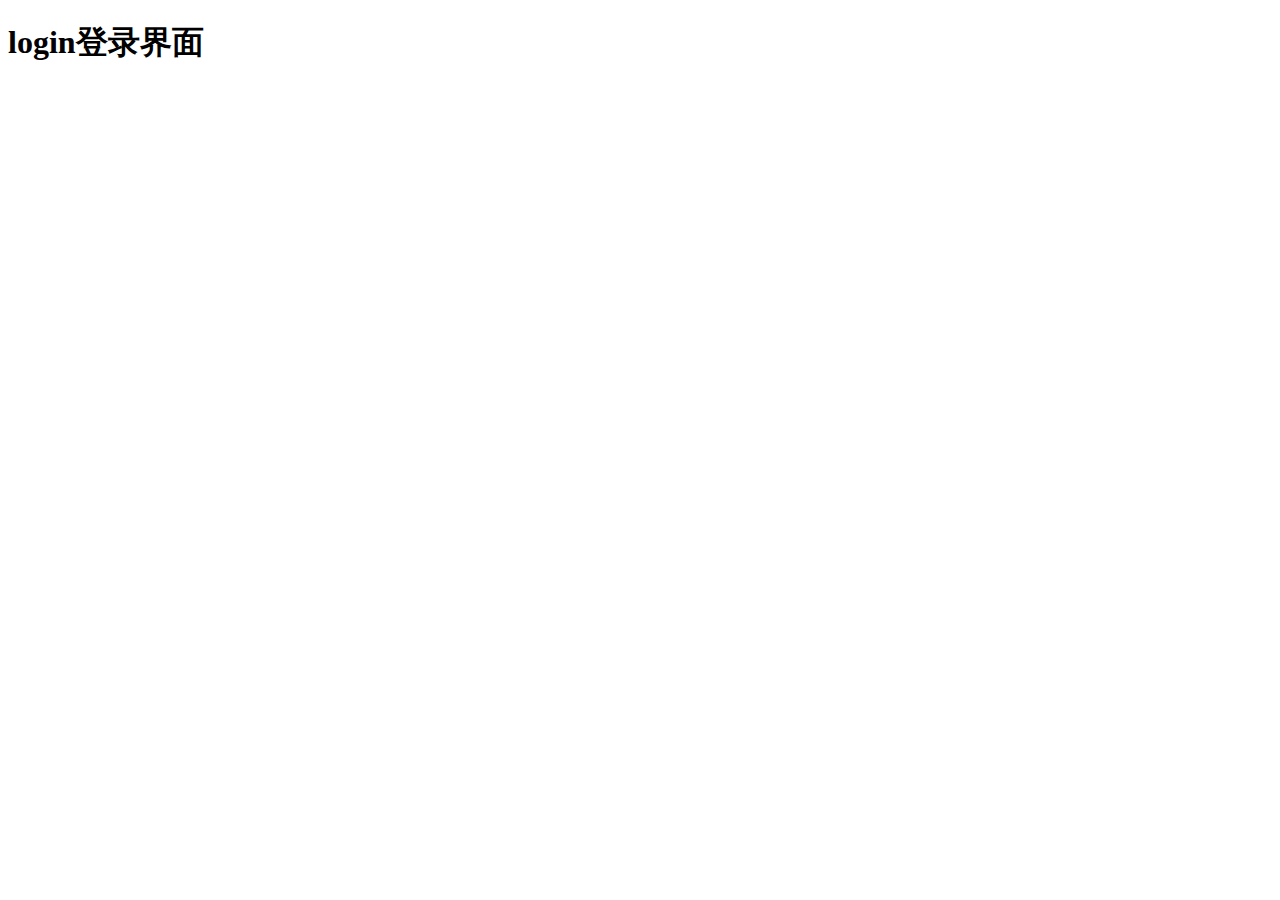
==== login.html @ a93203a4 "提交了了login.html文件" ====
<!DOCTYPE html>
<html lang="en">
  <head>
    <meta charset="UTF-8" />
    <meta http-equiv="X-UA-Compatible" content="IE=edge" />
    <meta name="viewport" content="width=device-width, initial-scale=1.0" />
    <title>Document</title>
  </head>
  <body>
    <h1>login登录界面</h1>
  </body>
</html>
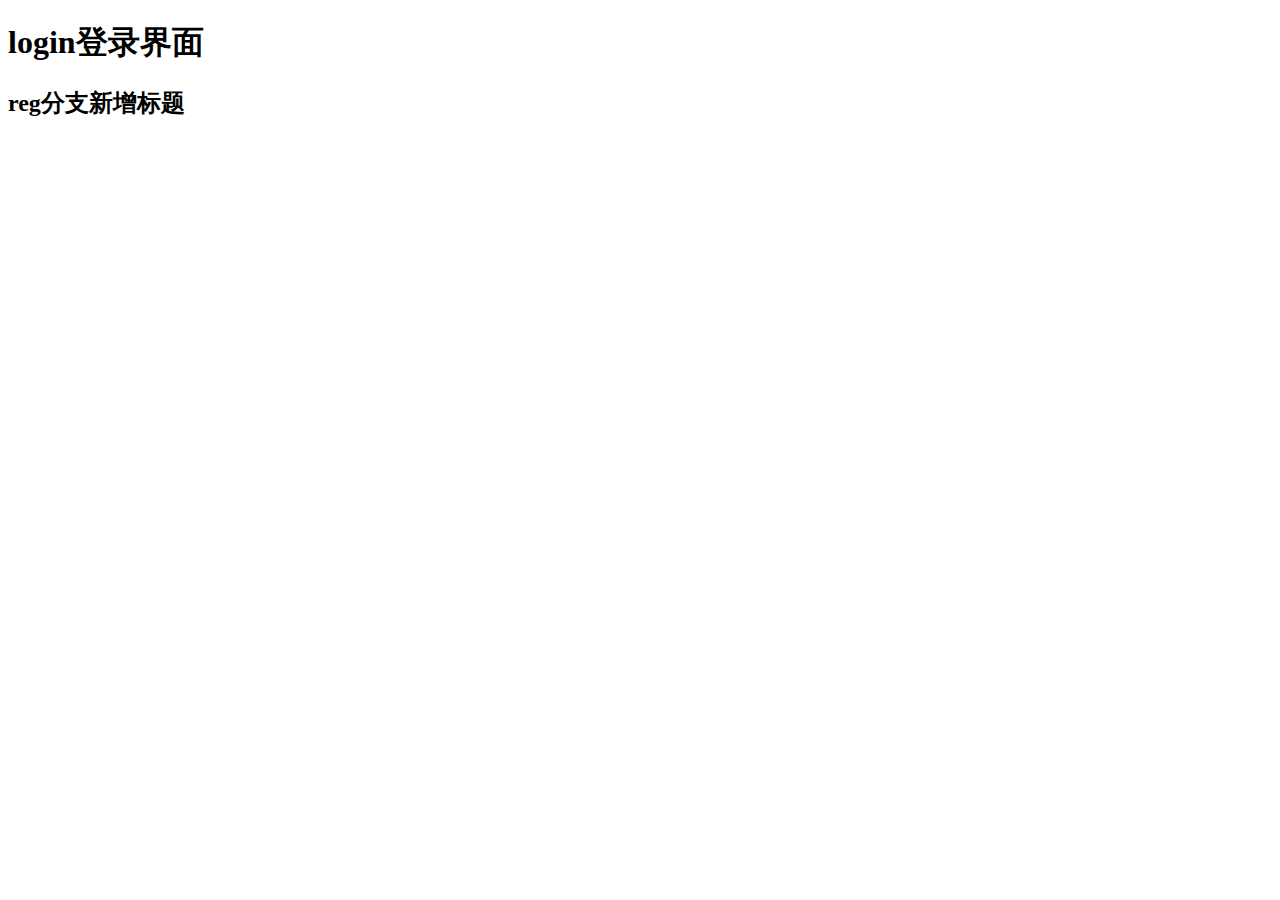
==== commit 1d3fe216: "reg分支新增了一个h标题" ====
--- a/login.html
+++ b/login.html
@@ -8,5 +8,6 @@
   </head>
   <body>
     <h1>login登录界面</h1>
+    <h2>reg分支新增标题</h2>
   </body>
 </html>
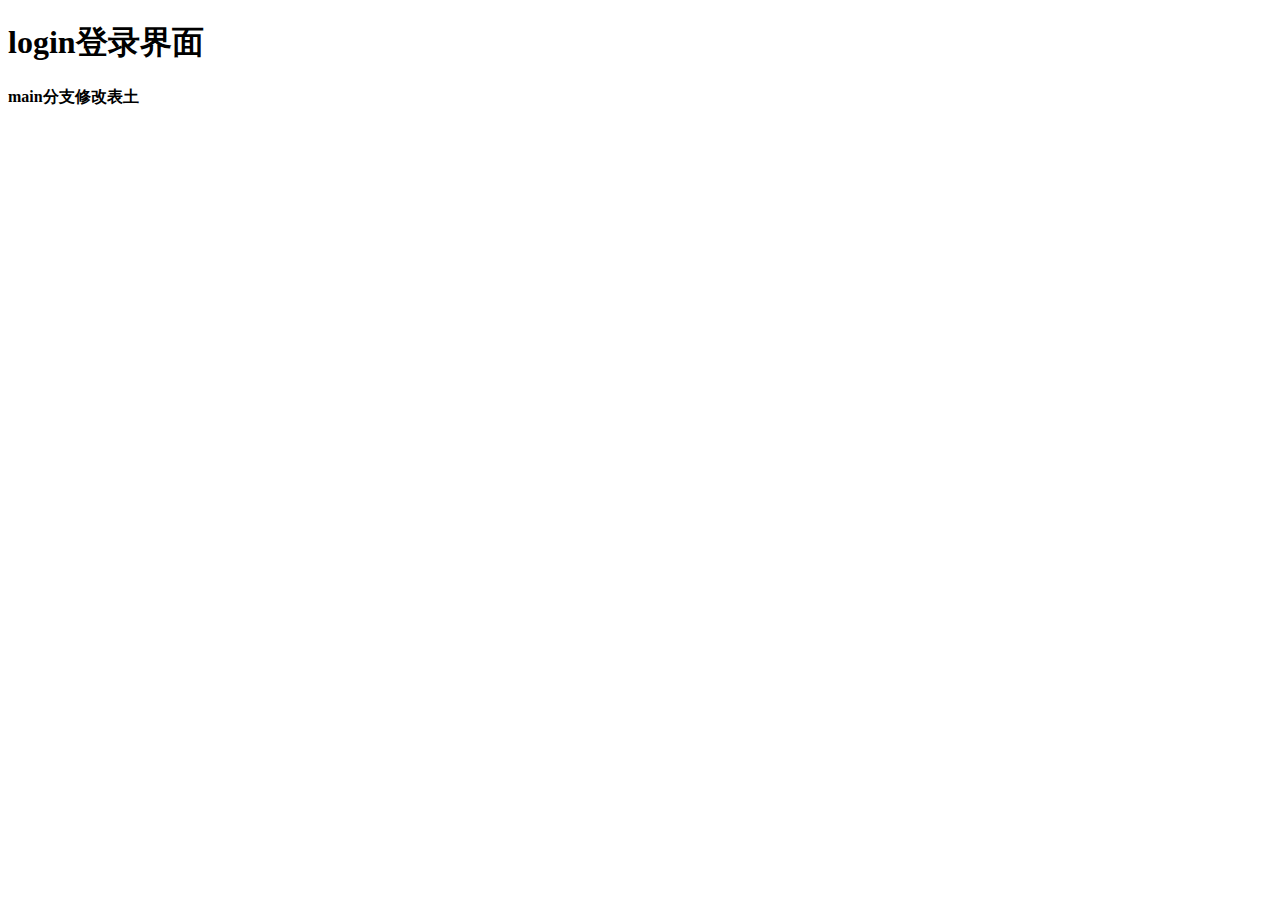
==== commit f4897d41: "在main分支修改了login.html" ====
--- a/login.html
+++ b/login.html
@@ -8,6 +8,6 @@
   </head>
   <body>
     <h1>login登录界面</h1>
-    <h2>reg分支新增标题</h2>
+    <h4>main分支修改表土</h4>
   </body>
 </html>
